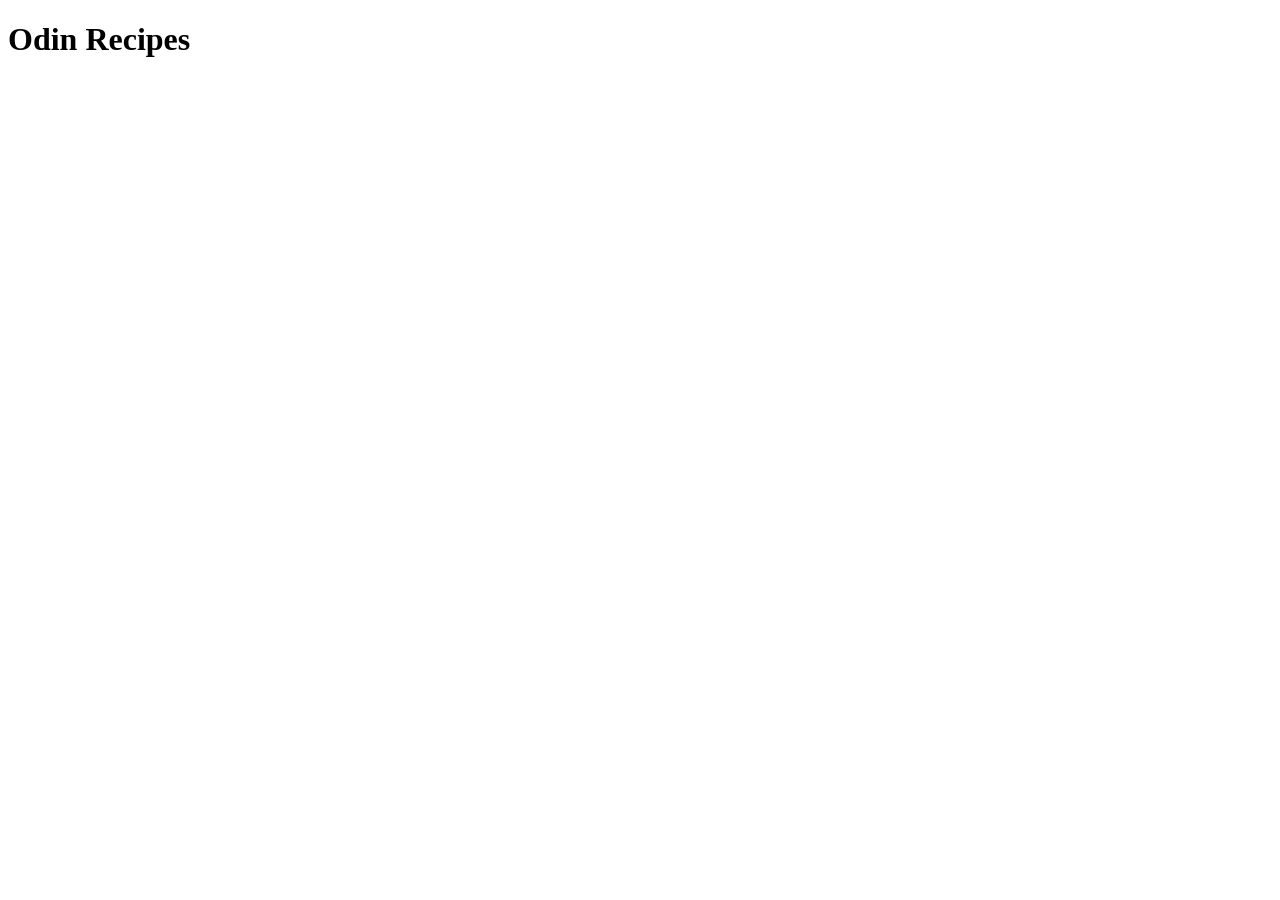
==== index.html @ bb3d5665 "Update README and created boilerplate html files" ====
<!DOCTYPE html>
<html lang="en">
<head>
    <meta charset="UTF-8">
    <meta name="viewport" content="width=device-width, initial-scale=1.0">
    <title>Document</title>
</head>
<body>
    <h1>Odin Recipes</h1>
</body>
</html>
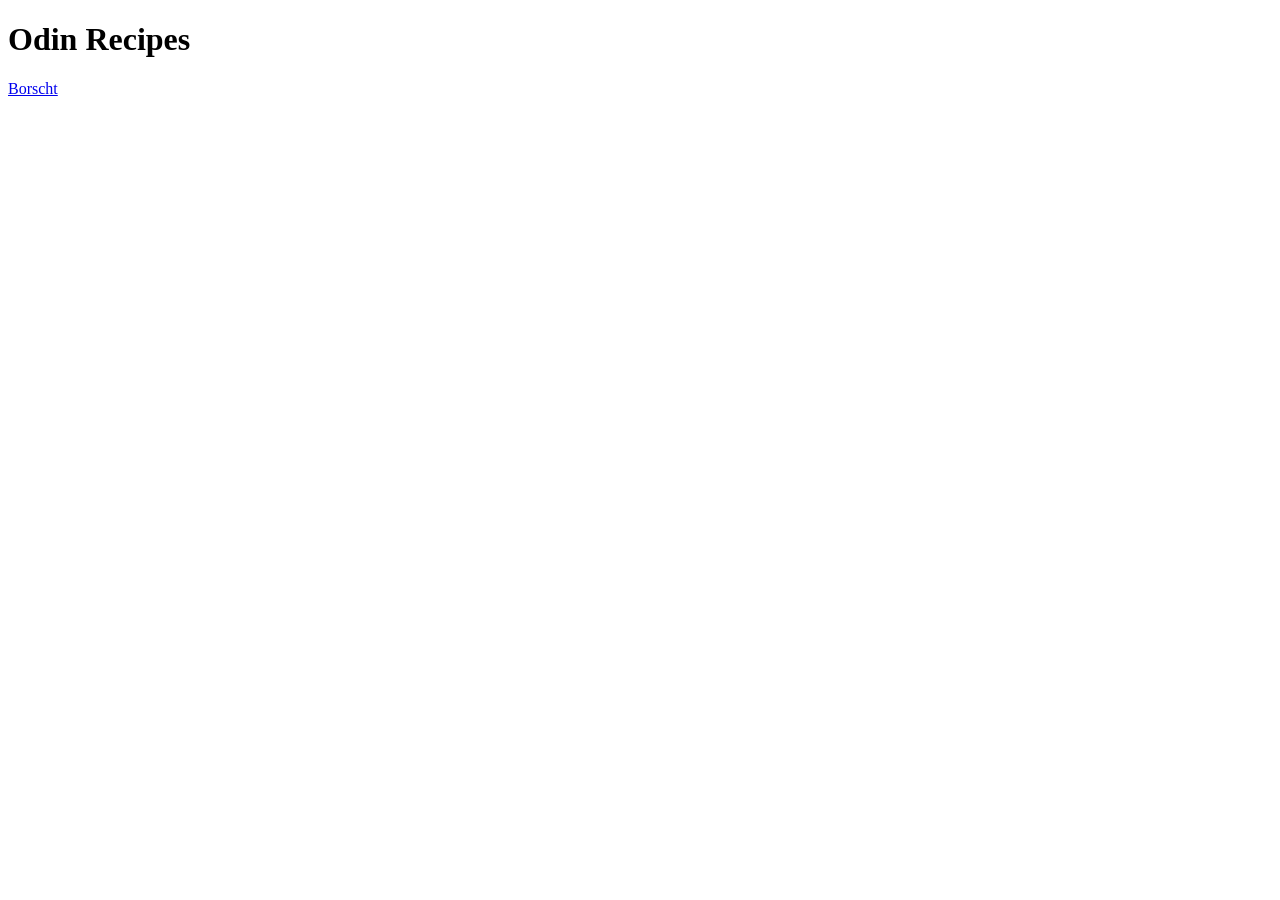
==== commit f7b4ee81: "Add images and linked complete Borscht recipe page to index.html" ====
--- a/index.html
+++ b/index.html
@@ -7,5 +7,6 @@
 </head>
 <body>
     <h1>Odin Recipes</h1>
+    <a href="./recipes/borscht.html">Borscht</a>
 </body>
 </html>
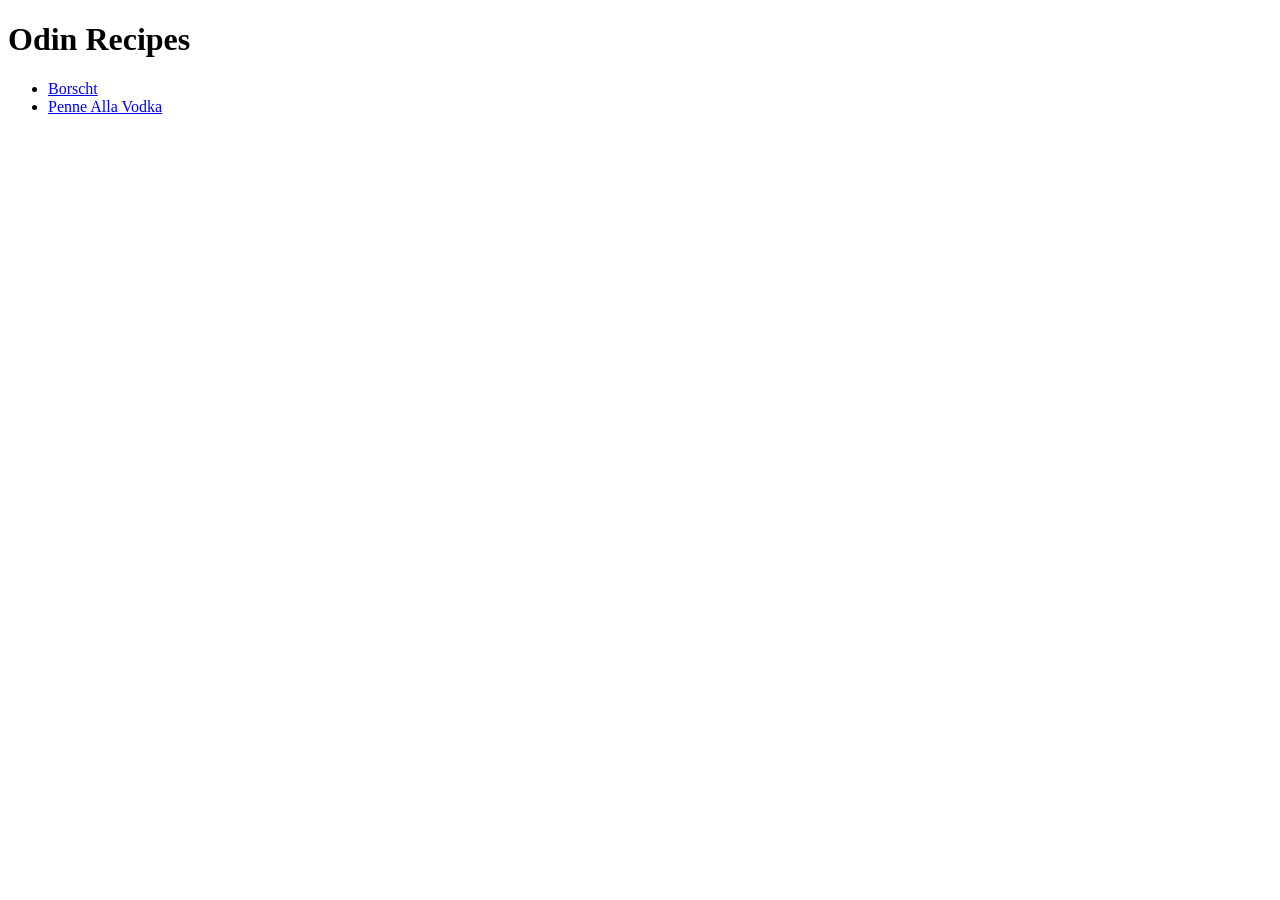
==== commit 548a02c8: "Add penne-alla-vodka.html, create new link to it in index.html, add penne image to images" ====
--- a/index.html
+++ b/index.html
@@ -3,10 +3,14 @@
 <head>
     <meta charset="UTF-8">
     <meta name="viewport" content="width=device-width, initial-scale=1.0">
-    <title>Document</title>
+    <title>Recipes</title>
 </head>
 <body>
     <h1>Odin Recipes</h1>
-    <a href="./recipes/borscht.html">Borscht</a>
+    <ul>
+        <li><a href="./recipes/borscht.html">Borscht</a></li>
+        <li><a href="./recipes/penne-alla-vodka.html">Penne Alla Vodka</a></li>
+    </ul>
+    
 </body>
 </html>
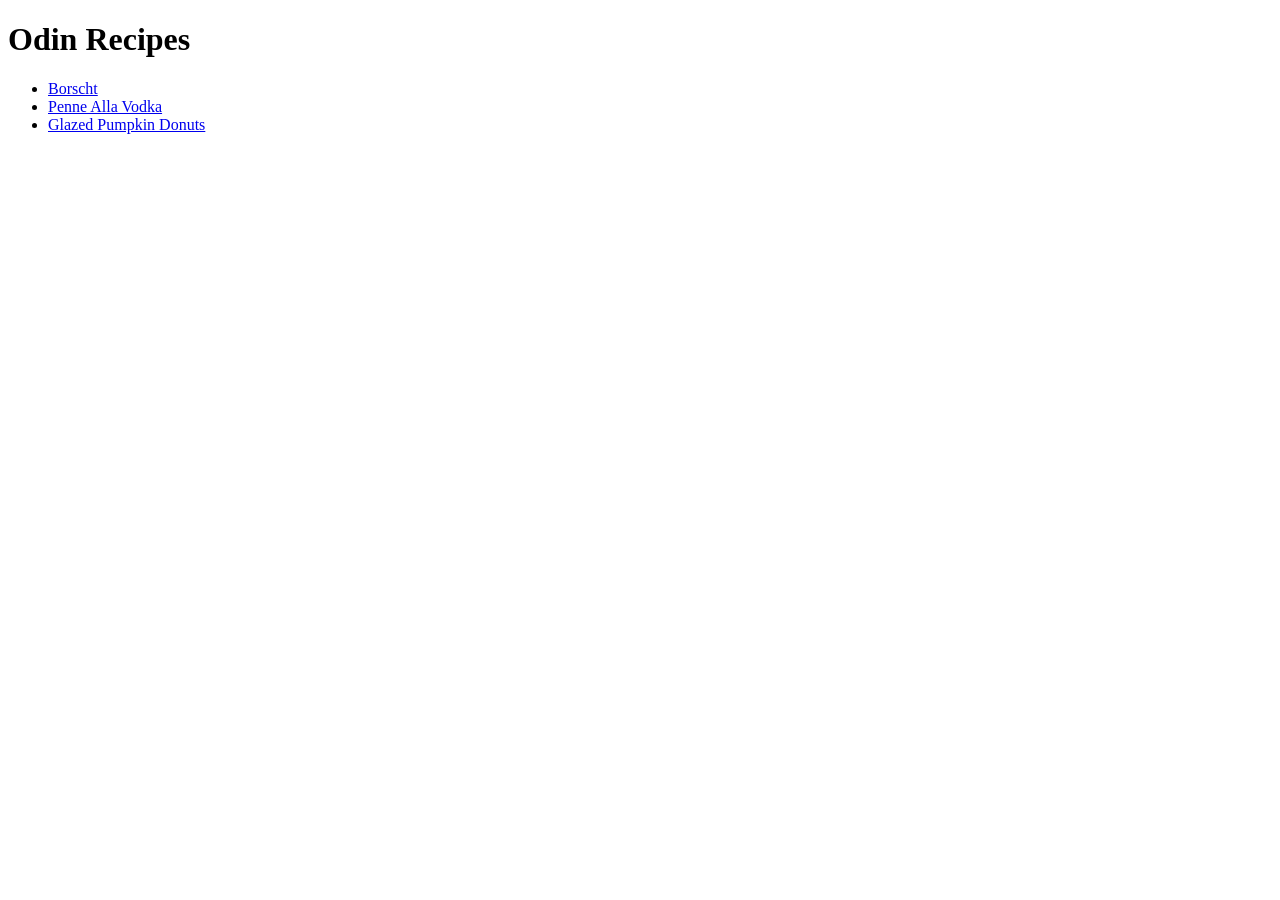
==== commit d25eb94d: "Add glazed-pumpkin-donuts.html and corresponding image, update links in index.html" ====
--- a/index.html
+++ b/index.html
@@ -10,6 +10,7 @@
     <ul>
         <li><a href="./recipes/borscht.html">Borscht</a></li>
         <li><a href="./recipes/penne-alla-vodka.html">Penne Alla Vodka</a></li>
+        <li><a href="./recipes/glazed-pumpkin-donuts.html">Glazed Pumpkin Donuts</a></li>
     </ul>
     
 </body>
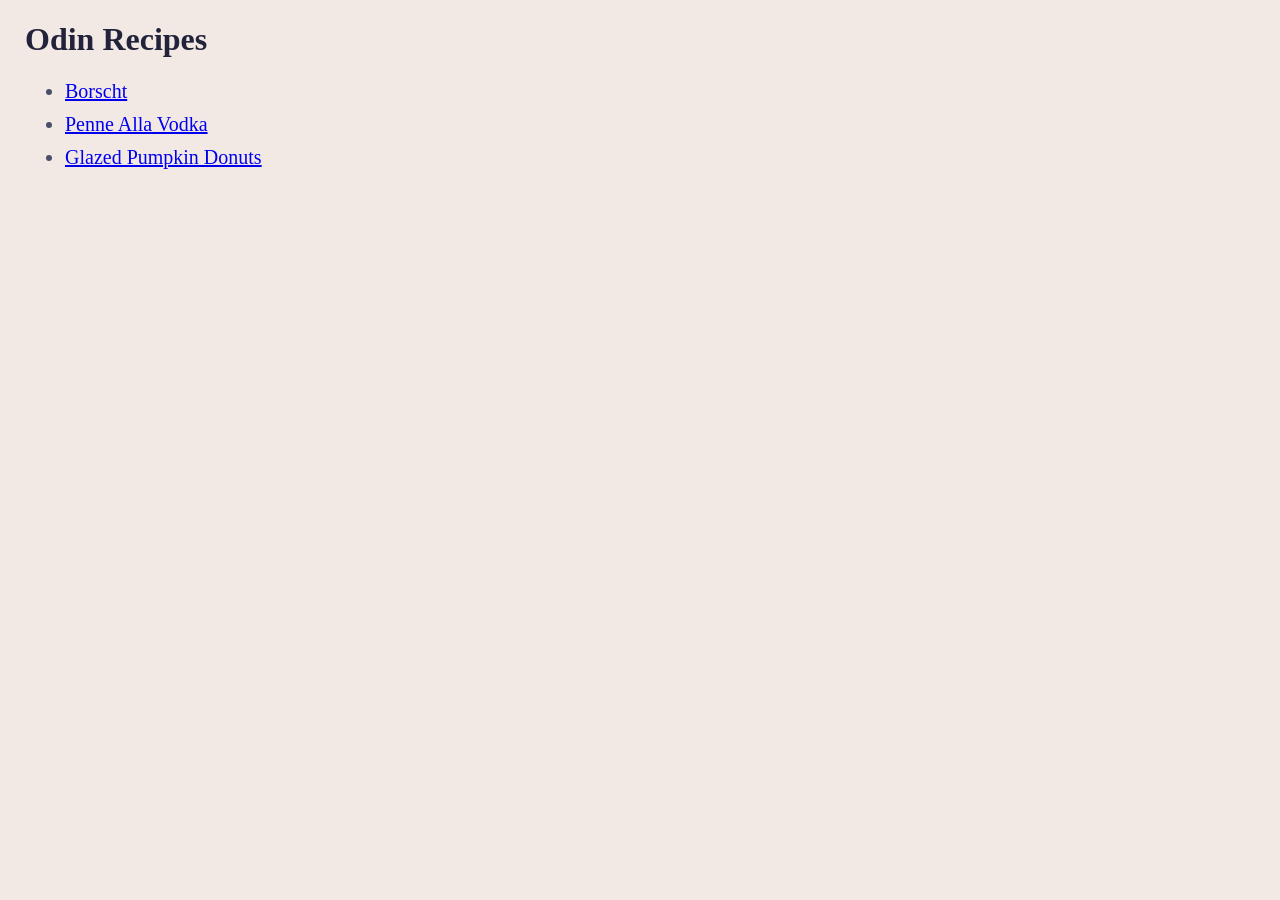
==== commit 85060258: "Add styles.css to change margins and bg/text colors for all pages" ====
--- a/index.html
+++ b/index.html
@@ -3,6 +3,7 @@
 <head>
     <meta charset="UTF-8">
     <meta name="viewport" content="width=device-width, initial-scale=1.0">
+    <link rel="stylesheet" href="styles.css">
     <title>Recipes</title>
 </head>
 <body>
@@ -13,5 +14,6 @@
         <li><a href="./recipes/glazed-pumpkin-donuts.html">Glazed Pumpkin Donuts</a></li>
     </ul>
     
+    
 </body>
 </html>
--- a/styles.css
+++ b/styles.css
@@ -0,0 +1,32 @@
+h1,h2,h3,h4{
+    color: #22223b;
+    font-family: Georgia, 'Times New Roman', Times, serif;
+}
+
+body {
+    background-color: #f2e9e4;
+    margin-left: 25px;
+}
+
+p, li {
+    font-family: 'Garamond', serif;
+    color: #4a4e69;
+    font-size: 20px;
+}
+
+p {
+    margin-left: 20px;
+}
+
+li {
+    margin: 10px auto;
+}
+a {
+    font-family: Georgia, serif;
+    font-size: 20px;
+}
+
+.subcategory {
+    margin-left: 16px;
+}
+
